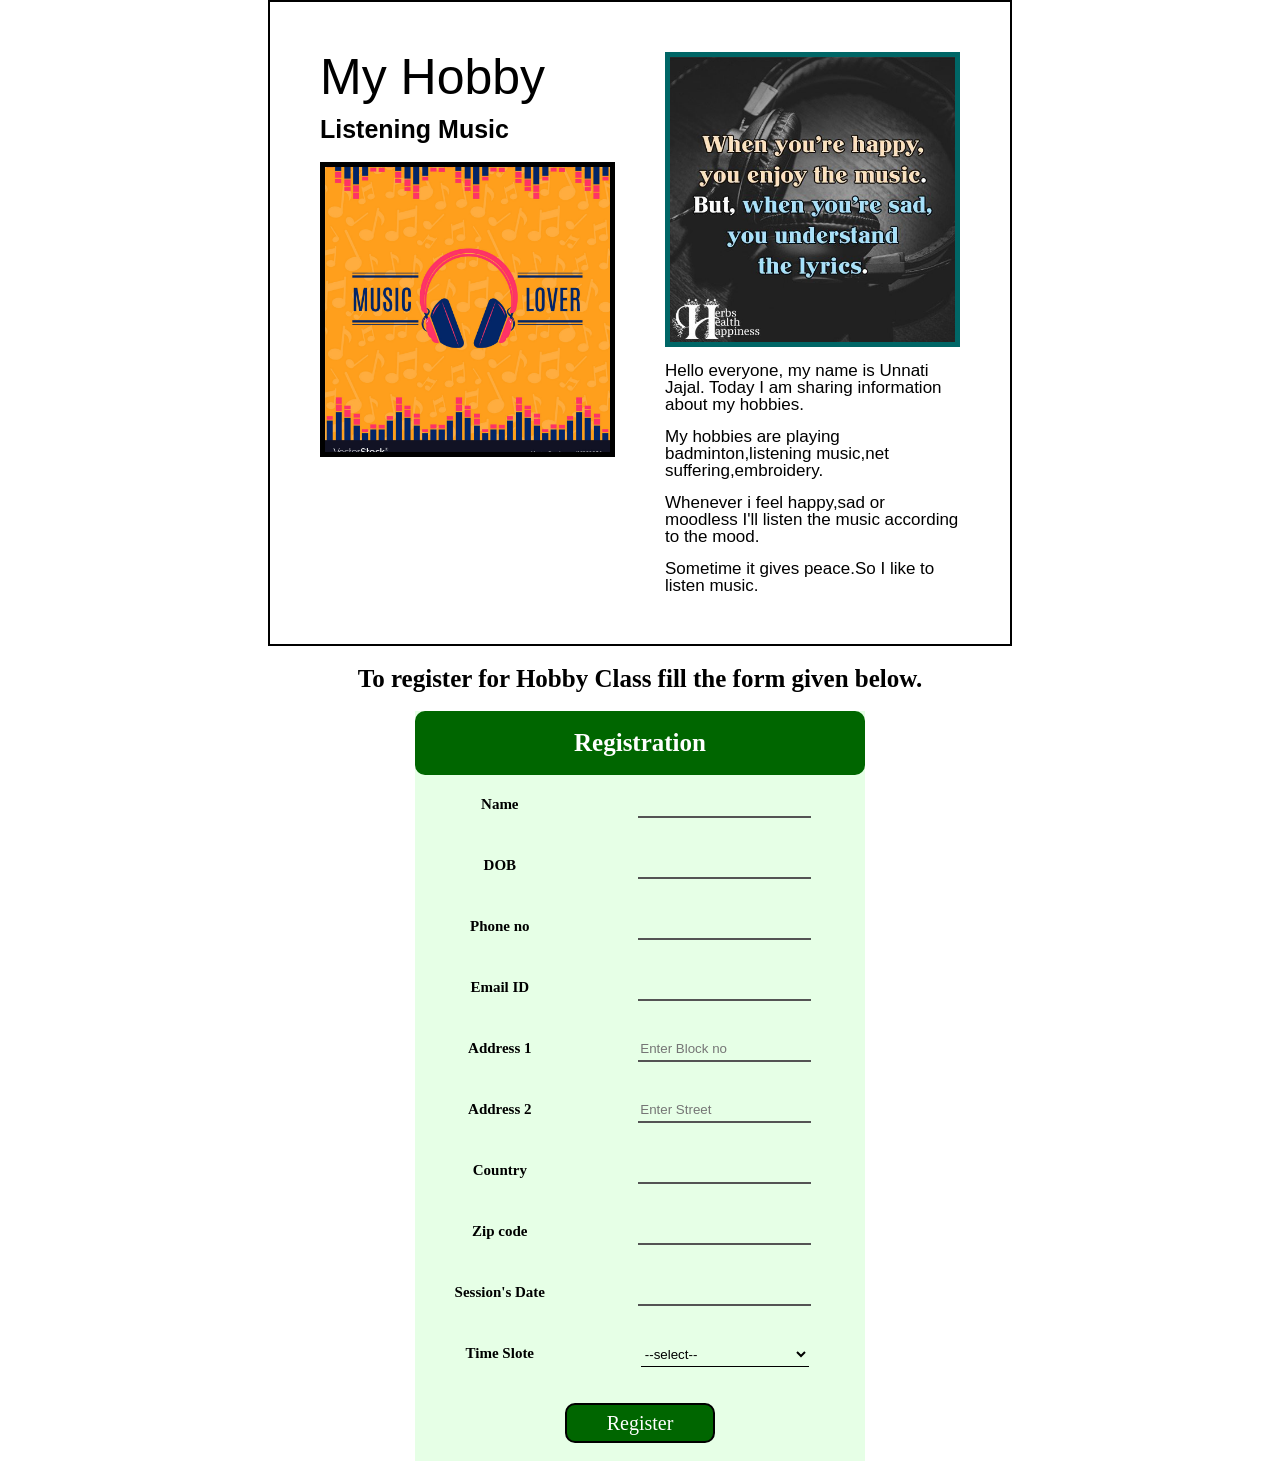
==== index.html @ 13b84022 "rename html file" ====
<html>
	<head>
		<title>
			About Hobby
		</title>
		<link href="/assets/styles/reset.css" rel="stylesheet"></link>
		<link href="/assets/styles/new1.css" rel="stylesheet"></link>
		
	</head>
	<body>
		<div class="main">
			
			<div >
				<p class="fs">My Hobby</p>
				<p style="font-size:25px;"><b>Listening Music</b></p>
			<div class="image-div-1">
				<img src="/assets/images/img3.jpg" class="img1">
			</div>
			</div>
			<div class="content-2">
			<div class="image-div-1">
				<img src="/assets/images/img2.jfif" class="img2">
			</div>
				<p>Hello everyone, my name is Unnati Jajal. Today I am sharing information about my hobbies.</p>
				<p>My hobbies are playing badminton,listening music,net suffering,embroidery. </p>
				<p>Whenever i feel happy,sad or moodless I'll listen the music according to the mood.</p>
				<p>Sometime it gives peace.So I like to listen music.</p>
			</div>
			
		</div>
		<div >
				
				<p class="p1">To register for Hobby Class fill the form given below.</p>
				
				<form method="get" id="frm1">
				<table cellspacing=0 class="table" >
					<tr >
						<td colspan=2 class="td">Registration</td>
					</tr>
					<tr>
						<td><label for="name">Name</label></td>
						<td> <input id="name" type="text" > </td>
					</tr>
					<tr>
						<td><label for="dob">DOB </label> </td>
						<td> <input type="text" id="dob" > </td>
					</tr>
					<tr>
						<td><label for="phno">Phone no</label>  </td>
						<td> <input type="text" id="phno"> </td>
					</tr>
					<tr>
						<td><label for="eid">Email ID  </label></td>
						<td> <input type="email" id="eid"> </td>
					</tr>
					<tr>
						<td><label for="add1">Address 1 </label> </td>
						<td> <input type="text" placeholder="Enter Block no" id="add1"> </td>
					</tr>
					<tr>
						<td><label for="add2">Address 2 </label> </td>
						<td> <input type="text" placeholder="Enter Street" id="add2"> </td>
					</tr>
					<tr>
						<td><label for="city">Country </label> </td>
						<td> <input type="text" id="city"> </td>
					</tr>
					<tr>
						<td><label for="zc">Zip code </label> </td>
						<td> <input type="text" id="zc"> </td>
					</tr>
					<tr>
						<td><label for="sd">Session's Date  </td>
						<td> <input type="text" id="sd"> </td>
					</tr>
					<tr>
						<td><label for="ts">Time Slote</label>  </td>
						<td> 
							<select style="width:168px;" id="ts">
								<option>--select--</option>
								<option>8:00 AM - 9:00 AM</option>
								<option>4:00 PM - 5:00 PM</option>
								<option>7:00 PM - 8:00 PM</option>
							</select>
						</td>
					</tr>
					<tr>
						<td colspan="2" align="center"> <button> Register </button></td>
					</tr>
				</table>
				</form>
			</div>
	</body>
</html>
---- assets/styles/new1.css ----
body{
	font-family: Arial, Helvetica, sans-serif;
	background-color:#ffffff;
}



.main {
			padding:50px;;
			display:grid;
			grid-template-columns:1fr 1fr;
			border:2px solid black;
			height:auto;
			gap:50px;
			margin:auto;
			width:50%;
			
}

.content-2{
	font-size:17px;
}

.image-div-1 {
position: relative;
width: 100%;
height: 0;
padding-top: 100%;

}

.img1{
	border:5px solid black;
	position: absolute;
	width: 100%;
	height: 100%;
	object-fit: cover;
	top: 20px;
	left: 0;
	box-sizing: border-box;
}
.img2{
	
	border:5px solid #006666;
	position: absolute;
	width: 100%;
	height: 100%;
	object-fit: cover;
	top: 0;
	left: 0;
	box-sizing: border-box;
	
}

.p1{
	text-align:center;
	font-size:25px;
	font-family:Times New Roman;
	font-weight:bolder;	
	margin:20px;
}
.table
{
	width:450px;
	height:auto;
	
	background-color:#e6ffe6;
	margin:auto;
	font-size:15px;
	
}
.td{
	height:50px;
	font-size:25px;
	background-color:#006600;
	color:white;
	border:0;
	border-radius:10px;
}

td{
	text-align:center;
	font-weight:bold;
	font-family:Georgia;
	border:0;
	padding:18px;
}


p{
	
	 
	font-weight:normal;
	margin-top:15px;
}



input[type="text"], input[type="email"],select{
	border-top:0;
	border-left:0;
	border-right:0;
	outline:none;
	border-color:black;
	height:25px;
	background-color: #e6ffe6;
}


button{
	background-color:#006600;
	color:white;
	border:2px solid black;
	border-radius:10px;
	height:40px;
	width:150px;
	font-size:20px;
	font-family:Georgia;
}

button:hover{
	background-color:#e6ffe6;
	color:#006600;
}

.fs{
	margin:0;
	font-size:50px;
}


@media only screen and (max-width: 1128px){
	.main {
		grid-template-columns: 1fr;
	}
	
}
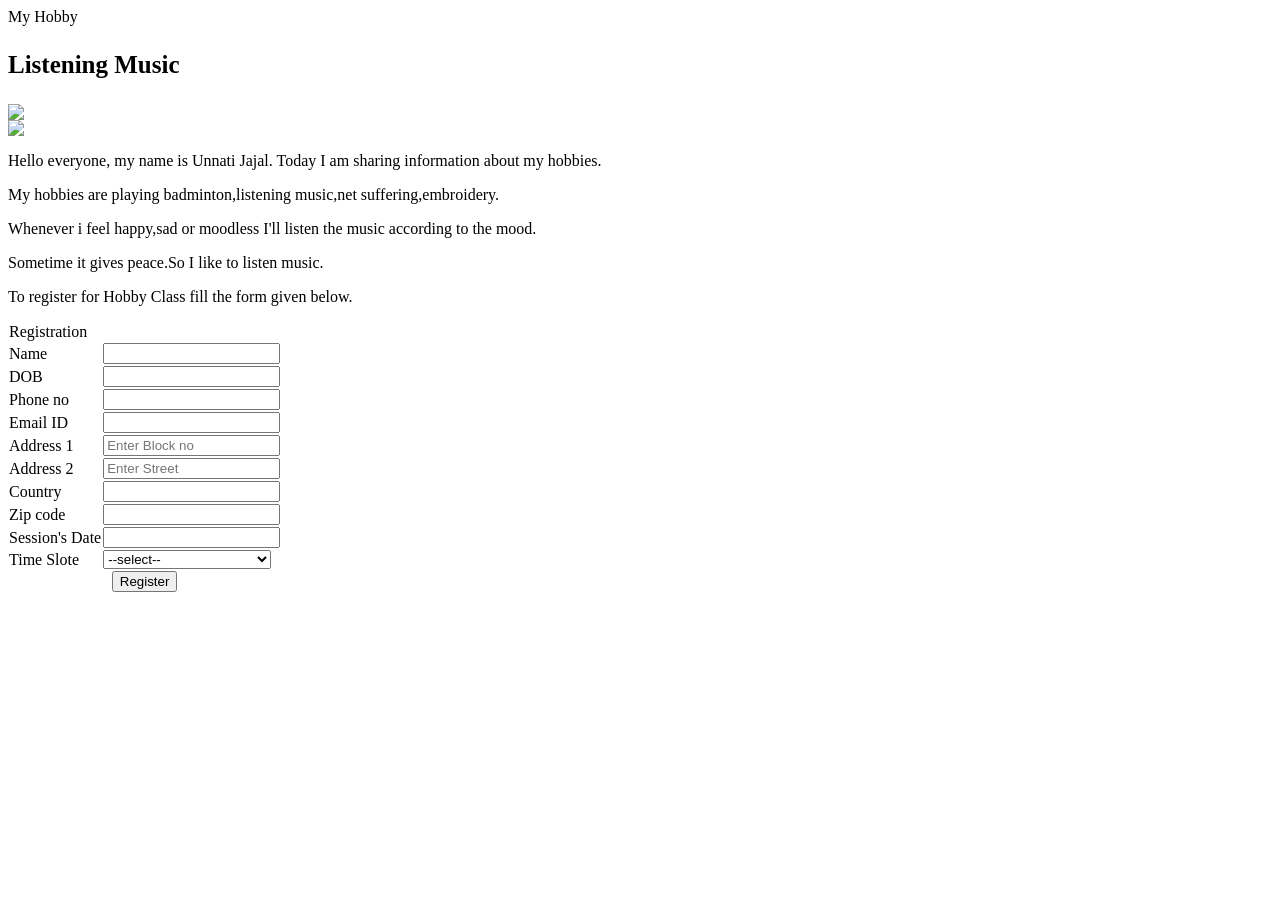
==== commit 4d6fb909: "changed assets path" ====
--- a/index.html
+++ b/index.html
@@ -4,8 +4,8 @@
 		<title>
 			About Hobby
 		</title>
-		<link href="/assets/styles/reset.css" rel="stylesheet"></link>
-		<link href="/assets/styles/new1.css" rel="stylesheet"></link>
+		<link href="/hobbies/assets/styles/reset.css" rel="stylesheet"></link>
+		<link href="/hobbies/assets/styles/new1.css" rel="stylesheet"></link>
 		
 	</head>
 	<body>
@@ -15,12 +15,12 @@
 				<p class="fs">My Hobby</p>
 				<p style="font-size:25px;"><b>Listening Music</b></p>
 			<div class="image-div-1">
-				<img src="/assets/images/img3.jpg" class="img1">
+				<img src="/hobbies/assets/images/img3.jpg" class="img1">
 			</div>
 			</div>
 			<div class="content-2">
 			<div class="image-div-1">
-				<img src="/assets/images/img2.jfif" class="img2">
+				<img src="/hobbies/assets/images/img2.jfif" class="img2">
 			</div>
 				<p>Hello everyone, my name is Unnati Jajal. Today I am sharing information about my hobbies.</p>
 				<p>My hobbies are playing badminton,listening music,net suffering,embroidery. </p>
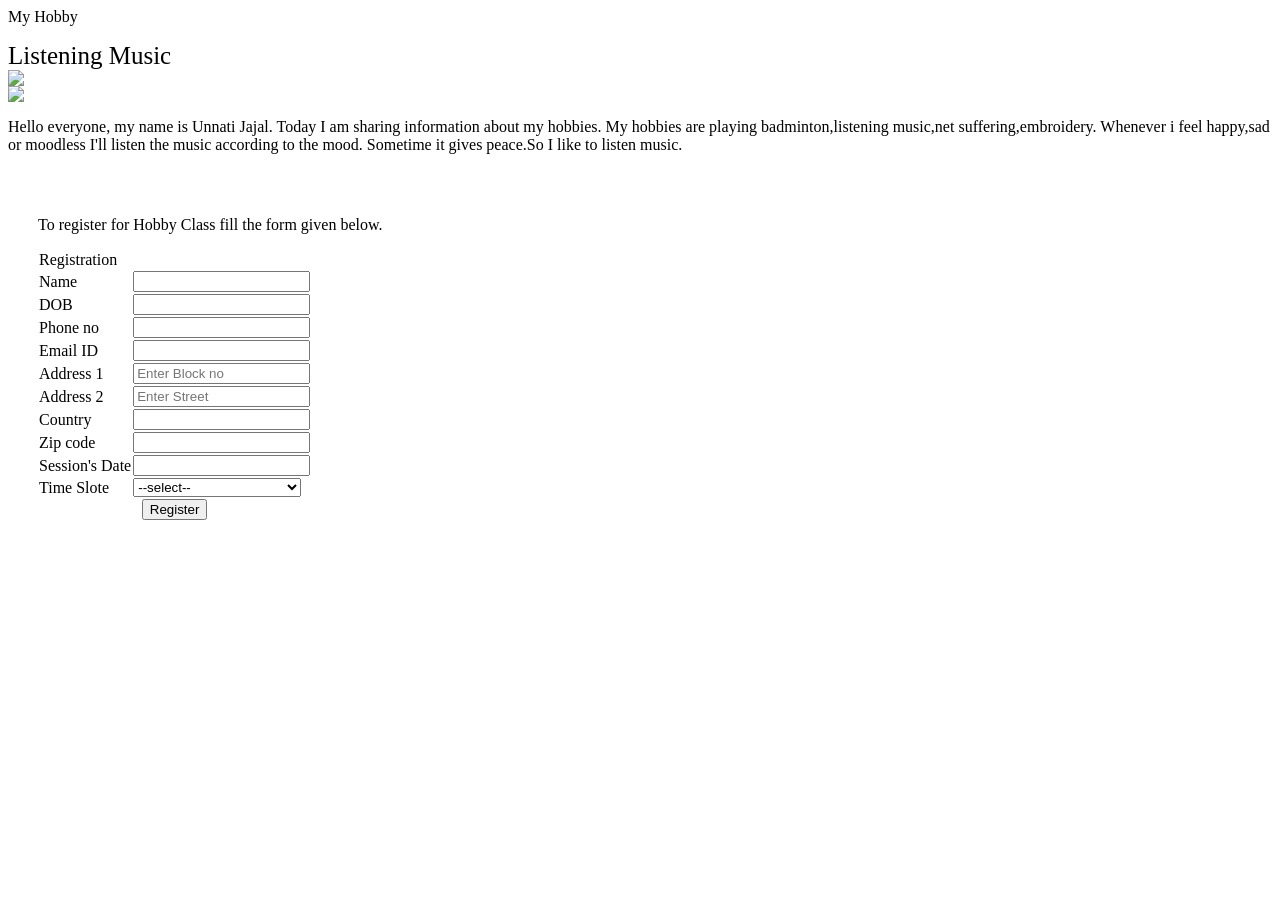
==== commit 84783390: "changed index file" ====
--- a/index.html
+++ b/index.html
@@ -9,27 +9,28 @@
 		
 	</head>
 	<body>
+	<div class="block">
 		<div class="main">
 			
 			<div >
 				<p class="fs">My Hobby</p>
-				<p style="font-size:25px;"><b>Listening Music</b></p>
+				<p style="font-size:25px;margin:0;">Listening Music</p>
 			<div class="image-div-1">
-				<img src="/hobbies/assets/images/img3.jpg" class="img1">
+				<img src="U:\MCA\sem1\images\img3.jpg" class="img1">
 			</div>
 			</div>
 			<div class="content-2">
 			<div class="image-div-1">
-				<img src="/hobbies/assets/images/img2.jfif" class="img2">
+				<img src="U:\MCA\sem1\images\img2.jfif" class="img2">
 			</div>
-				<p>Hello everyone, my name is Unnati Jajal. Today I am sharing information about my hobbies.</p>
-				<p>My hobbies are playing badminton,listening music,net suffering,embroidery. </p>
-				<p>Whenever i feel happy,sad or moodless I'll listen the music according to the mood.</p>
-				<p>Sometime it gives peace.So I like to listen music.</p>
+				<p>Hello everyone, my name is Unnati Jajal. Today I am sharing information about my hobbies.
+				My hobbies are playing badminton,listening music,net suffering,embroidery.
+				Whenever i feel happy,sad or moodless I'll listen the music according to the mood.
+				Sometime it gives peace.So I like to listen music.</p>
 			</div>
 			
 		</div>
-		<div >
+		<div style="padding:30px;">
 				
 				<p class="p1">To register for Hobby Class fill the form given below.</p>
 				
@@ -77,7 +78,7 @@
 					<tr>
 						<td><label for="ts">Time Slote</label>  </td>
 						<td> 
-							<select style="width:168px;" id="ts">
+							<select style="width:168px;" >
 								<option>--select--</option>
 								<option>8:00 AM - 9:00 AM</option>
 								<option>4:00 PM - 5:00 PM</option>
@@ -91,5 +92,6 @@
 				</table>
 				</form>
 			</div>
+		</div>	
 	</body>
 </html>
